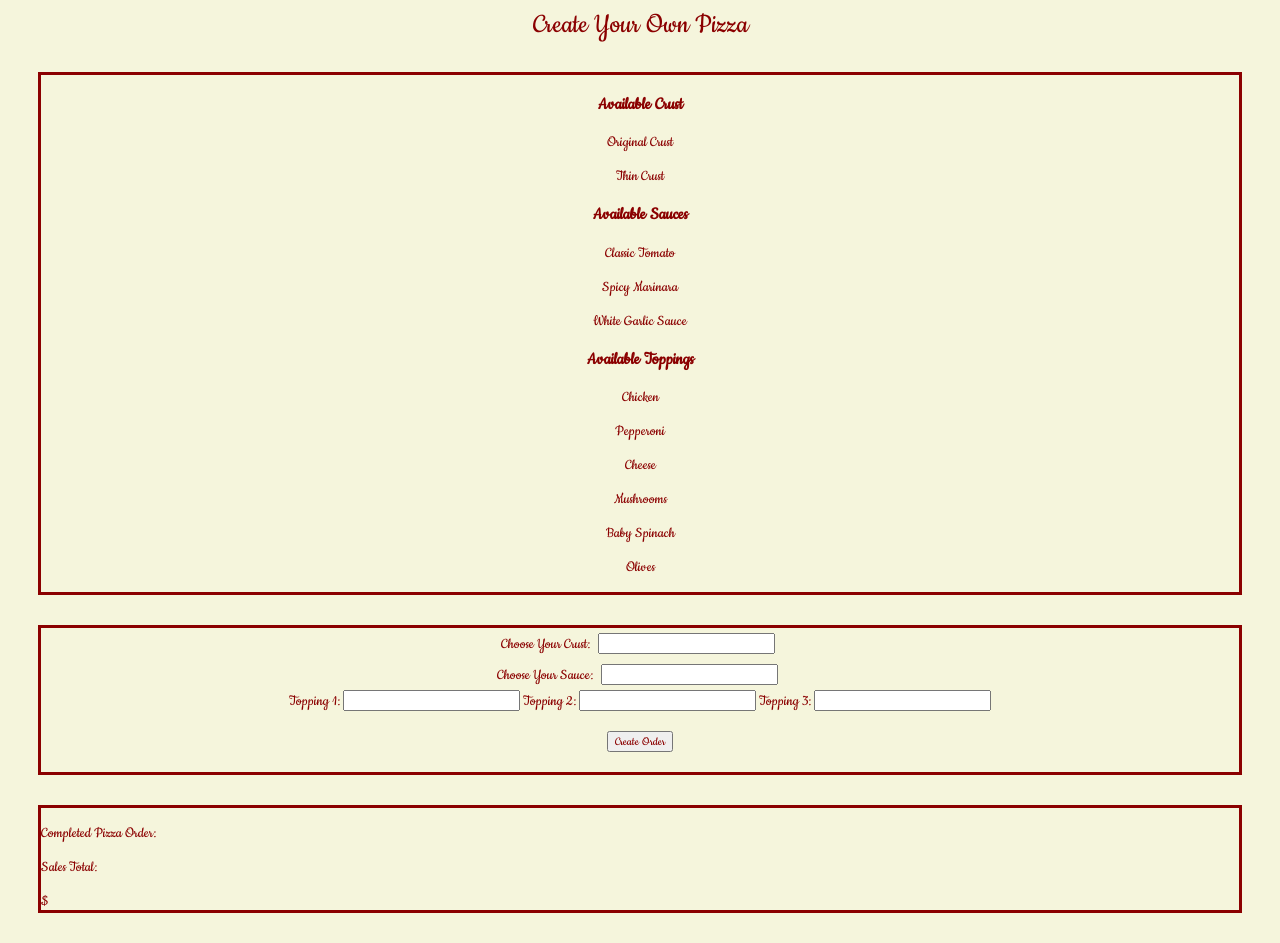
==== index.html @ 767880ac "menu" ====
<!DOCTYPE html>
<html>

<head>
    <link rel="preconnect" href="https://fonts.googleapis.com">
    <link rel="preconnect" href="https://fonts.gstatic.com" crossorigin>
    <link href="https://fonts.googleapis.com/css2?family=Cookie&display=swap" rel="stylesheet">
    <link rel="stylesheet" href="pizzaMenu.css">
    <title>Pizza Menu</title>
</head>

<body>
    <header>Create Your Own Pizza</header>

    <div class="creatOrder">
        <h3>Available Crust</h3>
        <p>Original Crust</p>
        <p>Thin Crust</p>

        <h3>Available Sauces</h3>
        <p>Classic Tomato</p>
        <p>Spicy Marinara</p>
        <p>White Garlic Sauce</p>

        <h3>Available Toppings</h3>
        <p>Chicken</p>
        <p>Pepperoni</p>
        <p>Cheese</p>
        <p>Mushrooms</p>
        <p>Baby Spinach</p>
        <p>Olives</p>


    </div>
    <div class="form">
        <form>
            <label for="crust">Choose Your Crust:</label>
            <input type="text" id="crust" />

            <br>

            <label for="sauce">Choose Your Sauce:</label>
            <input type="text" id="sauce" />

            <br>

            <label for="topping1">Topping 1:</label>
            <input type="text" id="topping1" />


            <label for="topping2">Topping 2:</label>
            <input type="text" id="topping2" />


            <label for="topping3">Topping 3:</label>
            <input type="text" id="topping3" />

            <br>

            <button id="btn">Create Order</button>
        </form>
    </div>
    <div class="order">
        <p>Completed Pizza Order:</p>
        <div id="pizzaOrder"></div>
        <div id="toppings"></div>
        <p>Sales Total:</p>
        <div id="total">$</div>
    </div>

    <script src="pizzaMenu.js"></script>
</body>


</html>
---- pizzaMenu.css ----
header {
    text-align: center;
    font-size: 30px;
    font-family: 'Cookie', cursive;
    color:darkred;
}


body {
    background-color: beige;

}


.creatOrder {
    text-align: center;
    color:darkred;
    font-family: 'Cookie', cursive;;
    border-style: solid;
    margin: 30px;
    width: 800px, center;
}


.form {
    font-family: 'Cookie', cursive;
    text-align: center;
    color:darkred;
    border-style: solid;
    margin: 30px;
    width: 800px, center;
}


.order {
    font-family: 'Cookie', cursive;
    color:darkred;
    border-style: solid;
    margin: 30px;
    width: 800px, center;
    
}


#btn {
    font-family: 'Cookie', cursive;
    color:darkred;
    display: center;
    margin: 20px;
    
}


#crust {
    display: block inline;
    margin: 5px;
}


#sauce {
    display: block inline;
    margin: 5px;
}


#topping1 {
    display: inline;
}


#topping2 {
    display: inline;
}


#topping3 {
    display: inline;
}
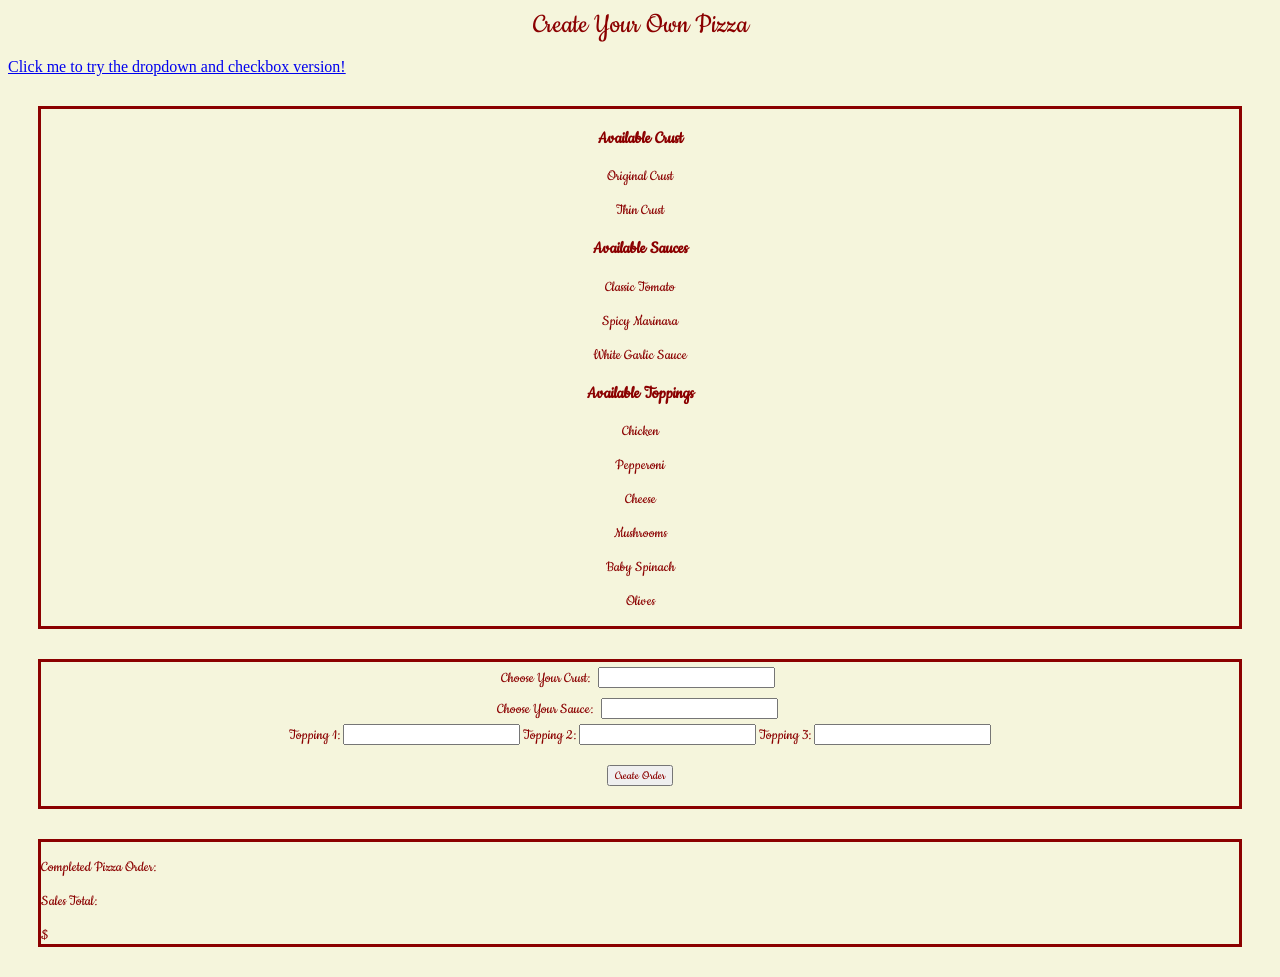
==== commit ecfbd597: "Add dropdown and checkbox version with links between pages" ====
--- a/index.html
+++ b/index.html
@@ -11,6 +11,7 @@
 
 <body>
     <header>Create Your Own Pizza</header>
+    <p id="differentVersion"><a href="improved.html">Click me to try the dropdown and checkbox version!</a></p>
 
     <div class="creatOrder">
         <h3>Available Crust</h3>
